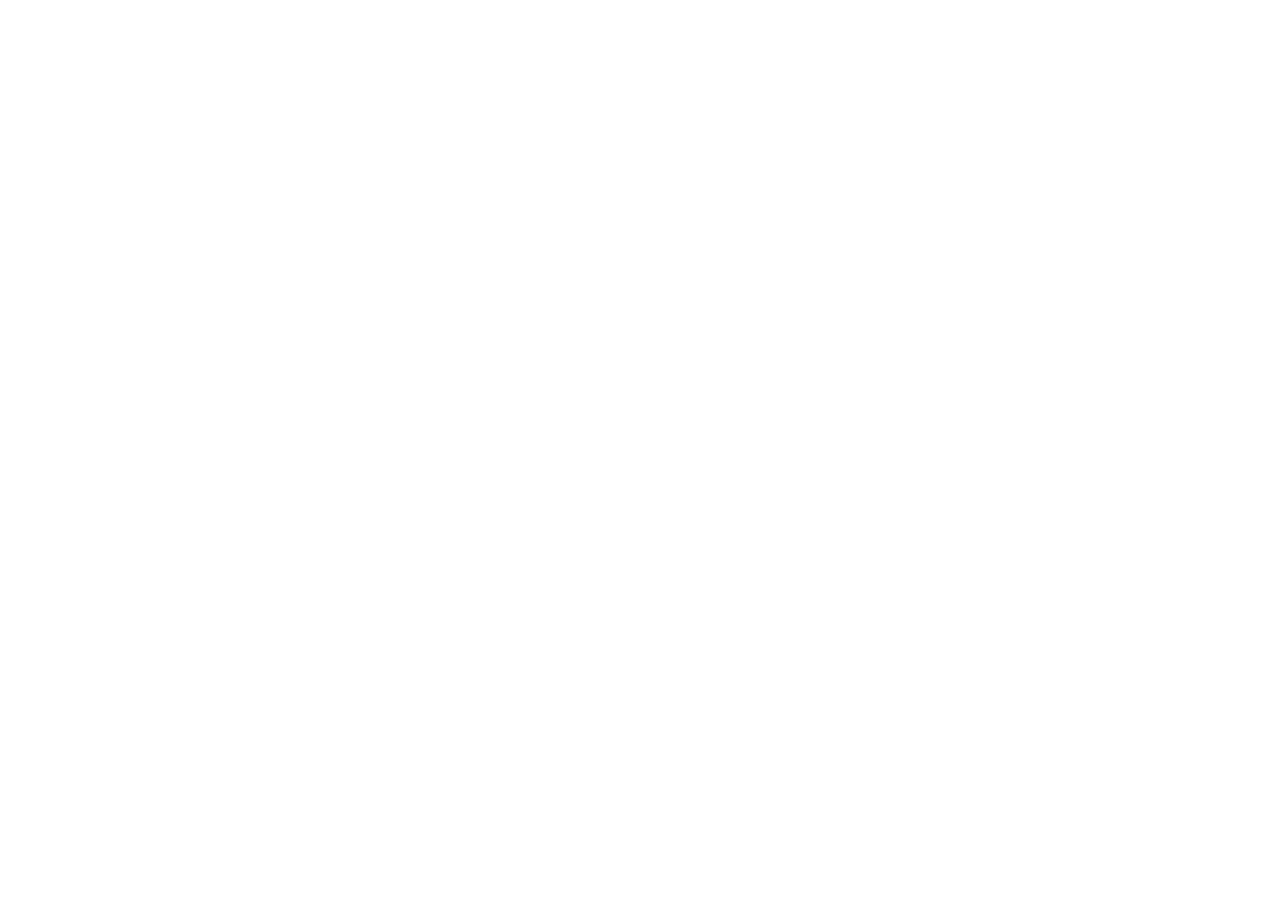
==== jQuery-1/index.html @ cfd65ed9 "update" ====
<!DOCTYPE html>
<html>

  <head>
    <meta charset="utf-8">
    <title>jQueryの学習</title>
    <link rel="stylesheet" href="style.css">
    <script src="https://ajax.googleapis.com/ajax/libs/jquery/3.7.1/jquery.min.js"></script>

  </head>
  <body>

    <script type="text/javascript" src="script.js"></script>
  </body>
</html>
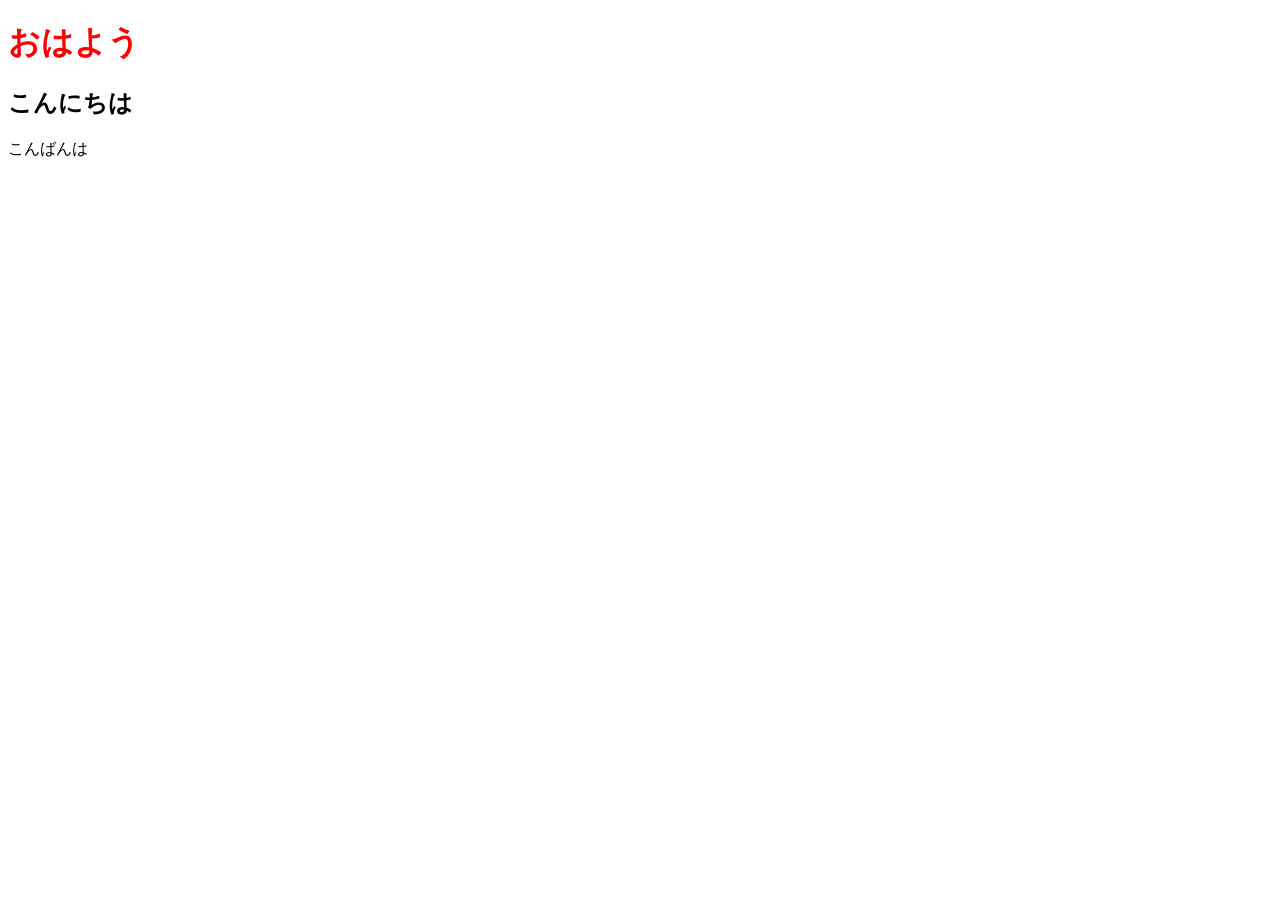
==== commit fe922a3e: "update" ====
--- a/jQuery-1/index.html
+++ b/jQuery-1/index.html
@@ -11,6 +11,12 @@
   <body>
 
     <script type="text/javascript" src="script.js"></script>
+    
+    <main>
+      <h1>おはよう</h1>
+      <h2>こんにちは</h2>
+      <p>こんばんは</p>
+    </main>
   </body>
 </html>
 
